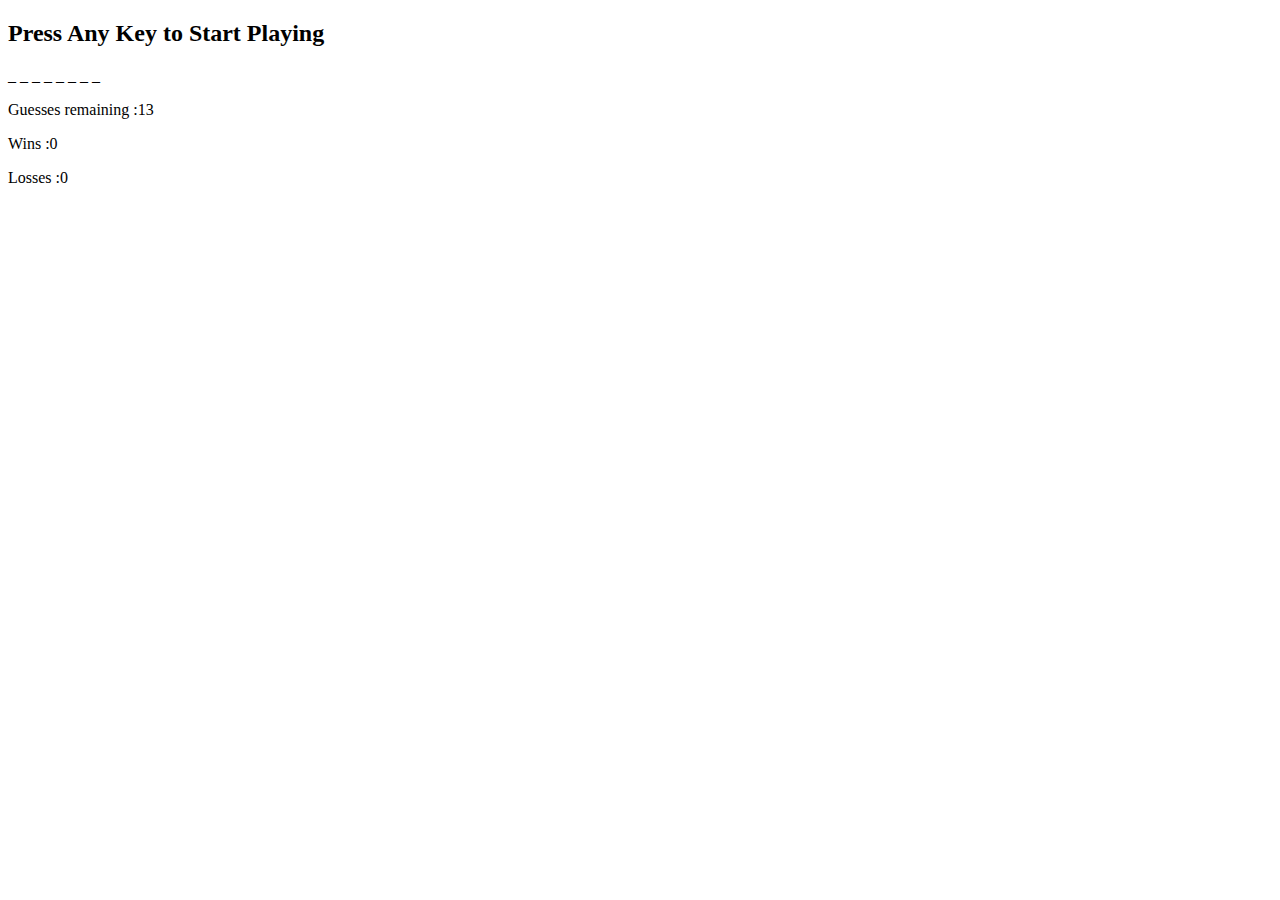
==== index.html @ ebd309bf "blank array with _ completed" ====
<!DOCTYPE html>
<html>

<head>
  <title>Word Guess Game</title>
</head>

<body>
  <h2>Press Any Key to Start Playing</h2>
  <p id="HiddenWord"></p>
  <p id="Guesses-Remaining"></p>
  <p id="wins-text"></p>
  <p id="losses-text"></p>
  <script type="text/javascript">
    //initializing variables
    var wins = 0;
    var losses = 0;


    // var winsText = document.getElementById("wins-text");
    //var lossesText = document.getElementById("losses-text");
    var Guesses = document.getElementById("Guesses-Remaining");
    var lossestxt = document.getElementById("losses-text");
    var winstxt = document.getElementById("wins-text");
    // Create variables that hold references to the places in the HTML where we want to display things.
    var word = document.getElementById("HiddenWord");

    //creating list of words for the puzzle
    var Wordoptions = ["elephant", "monkey", "zebra", "pig"];

    // Randomly chooses an option from the Wordoptions array.
    var Selectedword = Wordoptions[Math.floor(Math.random() * Wordoptions.length)];
    console.log(Selectedword); //logs the options so I can see (get rid of this)

    var answerarr = [];
    for (var i = 0; i < Selectedword.length; i++) {
      answerarr[i] = "_ ";
    }

    word.innerHTML = answerarr.join("");
    var Guessesleft = Selectedword.length + 5;
    Guesses.textContent = "Guesses remaining :" + Guessesleft;

    lossestxt.textContent = "Losses :" + losses;
    winstxt.textContent = "Wins :" + wins;
    // This function is run whenever the user presses a key.
    document.onkeyup = function (event) {

      // Determines which key was pressed.
      var userGuess = event.key.toLowerCase();

      if (Guessesleft > 0) {
      


        for (i = 0; i < Selectedword.length; i++) {
          if (userGuess === Selectedword[i]) {
            answerarr[i] = userGuess;
            word.textContent = answerarr.join(" ");
          }

          else{
            Guessesleft--;
              Guesses.textContent = "Guesses remaining :" + Guessesleft;
              console.log(Guessesleft); 
              }
            

            /*if (answerarr === Selectedword.split(" ")) {
            wins++;
            winstxt.textContent = "Wins :" + wins;
          }*/
          
          }
          /*if (Guessesleft === 0) {
        losses++;
        lossestxt.textContent = "Losses :" + losses;
        //alert("Game OVER")
      }*/
        }
        
              
          

      }

      
    


    
  



        //winsText.textContent = "Wins: " + wins;*/


  </script>
</body>

</html>
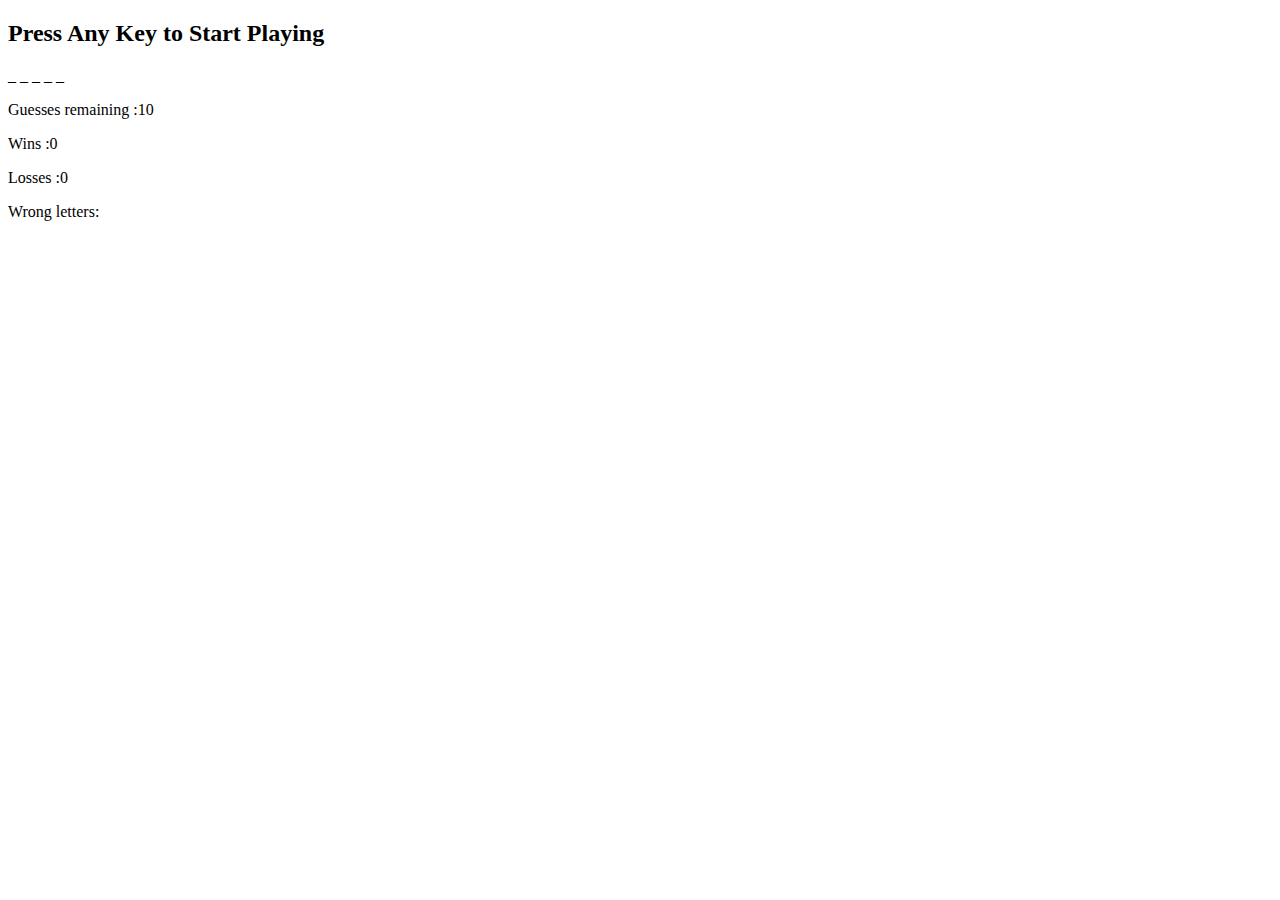
==== commit cd3f714c: "General game complete, need wrong letters to work, and a way to reset the game but keep the wins and" ====
--- a/index.html
+++ b/index.html
@@ -11,10 +11,21 @@
   <p id="Guesses-Remaining"></p>
   <p id="wins-text"></p>
   <p id="losses-text"></p>
+  <p id="Wrong-letters"></p>
   <script type="text/javascript">
     //initializing variables
     var wins = 0;
     var losses = 0;
+    var wrong = "";
+
+   /* if (typeof(Storage) !== "undefined") {
+  // Store
+  localStorage.setItem("lastname", "joe");
+  // Retrieve
+  document.getElementById("result").innerHTML = localStorage.getItem("lastname");
+} else {
+  document.getElementById("result").innerHTML = "Sorry, your browser does not support Web Storage...";
+}*/
 
 
     // var winsText = document.getElementById("wins-text");
@@ -24,13 +35,14 @@
     var winstxt = document.getElementById("wins-text");
     // Create variables that hold references to the places in the HTML where we want to display things.
     var word = document.getElementById("HiddenWord");
+    var wronglet = document.getElementById("Wrong-letters")
 
     //creating list of words for the puzzle
     var Wordoptions = ["elephant", "monkey", "zebra", "pig"];
 
     // Randomly chooses an option from the Wordoptions array.
     var Selectedword = Wordoptions[Math.floor(Math.random() * Wordoptions.length)];
-    console.log(Selectedword); //logs the options so I can see (get rid of this)
+    console.log(Selectedword);
 
     var answerarr = [];
     for (var i = 0; i < Selectedword.length; i++) {
@@ -38,11 +50,13 @@
     }
 
     word.innerHTML = answerarr.join("");
-    var Guessesleft = Selectedword.length + 5;
+    var Guessesleft = 10;
     Guesses.textContent = "Guesses remaining :" + Guessesleft;
 
+    wronglet.textContent = "Wrong letters: " + wrong;
     lossestxt.textContent = "Losses :" + losses;
     winstxt.textContent = "Wins :" + wins;
+    
     // This function is run whenever the user presses a key.
     document.onkeyup = function (event) {
 
@@ -50,51 +64,39 @@
       var userGuess = event.key.toLowerCase();
 
       if (Guessesleft > 0) {
-      
-
 
         for (i = 0; i < Selectedword.length; i++) {
           if (userGuess === Selectedword[i]) {
             answerarr[i] = userGuess;
-            word.textContent = answerarr.join(" ");
+            word.textContent = answerarr.join(" ");  
           }
+          }
+          if (userGuess != Selectedword[i]){
+            wrong = wrong + userGuess
+            wronglet.textContent = "Wrong letters: " + wrong;
+            console.log(wrong)
+          }
+        
+        Guessesleft--;
+        Guesses.textContent = "Guesses remaining :" + Guessesleft;
 
-          else{
-            Guessesleft--;
-              Guesses.textContent = "Guesses remaining :" + Guessesleft;
-              console.log(Guessesleft); 
-              }
-            
+        if (Guessesleft === 0) {
+          losses++;
+          lossestxt.textContent = "Losses :" + losses;
+          alert("Game OVER")
 
-            /*if (answerarr === Selectedword.split(" ")) {
-            wins++;
-            winstxt.textContent = "Wins :" + wins;
-          }*/
+        }
+      }
+      if (answerarr.join("") === Selectedword) {
+          wins++;
+          winstxt.textContent = "Wins :" + wins;
+          //alert("You Win!")
+          //location.reload();
+          //document.getElementById("Guesses-Remaining").reset(Guessesleft);
           
-          }
-          /*if (Guessesleft === 0) {
-        losses++;
-        lossestxt.textContent = "Losses :" + losses;
-        //alert("Game OVER")
-      }*/
         }
-        
-              
-          
 
-      }
-
-      
-    
-
-
-    
-  
-
-
-
-        //winsText.textContent = "Wins: " + wins;*/
-
+    }
 
   </script>
 </body>
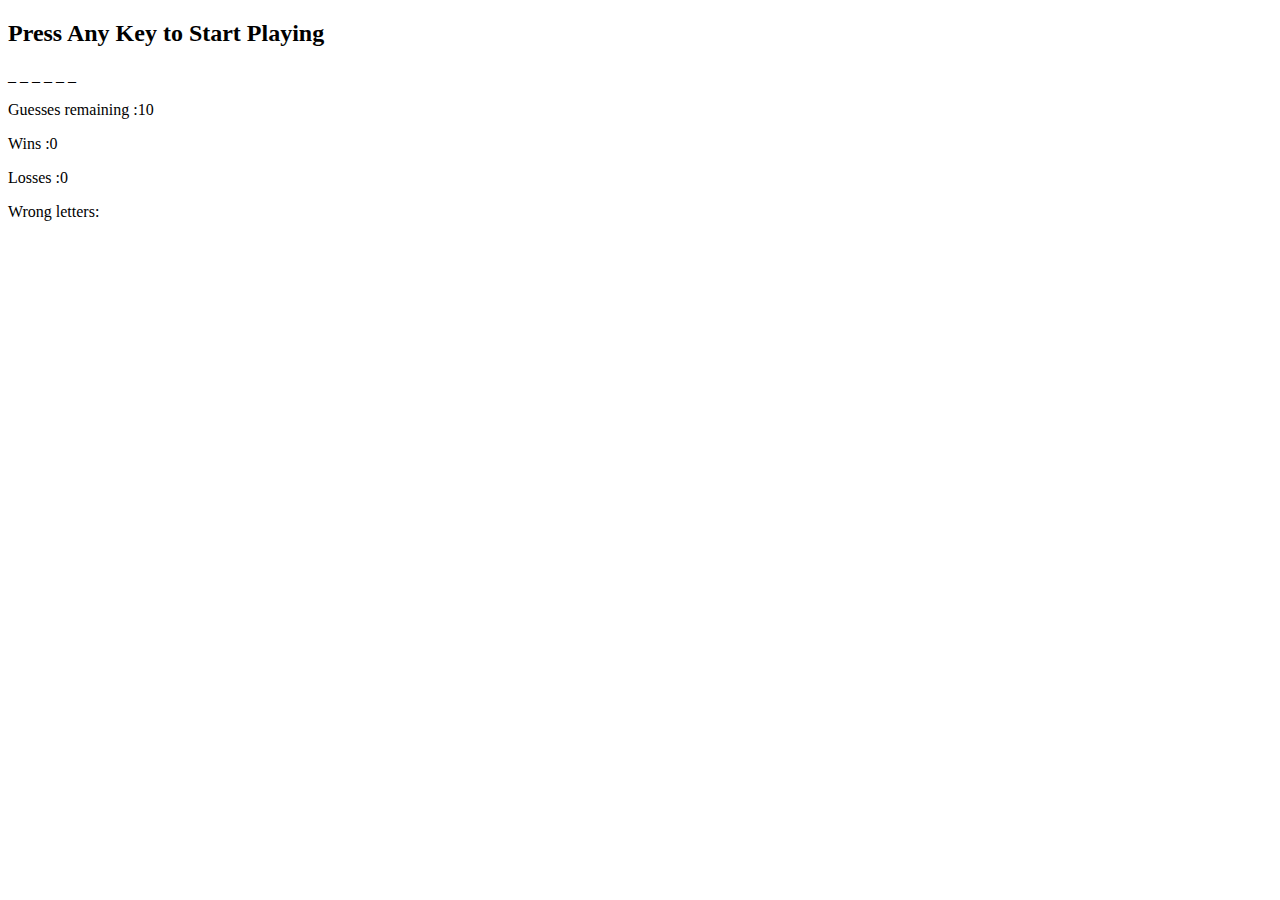
==== commit 06cdb61f: "game resets everything except wins and loses after a win or loss" ====
--- a/index.html
+++ b/index.html
@@ -13,36 +13,22 @@
   <p id="losses-text"></p>
   <p id="Wrong-letters"></p>
   <script type="text/javascript">
-    //initializing variables
+  
     var wins = 0;
     var losses = 0;
     var wrong = "";
 
-   /* if (typeof(Storage) !== "undefined") {
-  // Store
-  localStorage.setItem("lastname", "joe");
-  // Retrieve
-  document.getElementById("result").innerHTML = localStorage.getItem("lastname");
-} else {
-  document.getElementById("result").innerHTML = "Sorry, your browser does not support Web Storage...";
-}*/
-
-
-    // var winsText = document.getElementById("wins-text");
-    //var lossesText = document.getElementById("losses-text");
     var Guesses = document.getElementById("Guesses-Remaining");
     var lossestxt = document.getElementById("losses-text");
     var winstxt = document.getElementById("wins-text");
-    // Create variables that hold references to the places in the HTML where we want to display things.
     var word = document.getElementById("HiddenWord");
     var wronglet = document.getElementById("Wrong-letters")
 
-    //creating list of words for the puzzle
+    
     var Wordoptions = ["elephant", "monkey", "zebra", "pig"];
 
-    // Randomly chooses an option from the Wordoptions array.
+   
     var Selectedword = Wordoptions[Math.floor(Math.random() * Wordoptions.length)];
-    console.log(Selectedword);
 
     var answerarr = [];
     for (var i = 0; i < Selectedword.length; i++) {
@@ -50,17 +36,35 @@
     }
 
     word.innerHTML = answerarr.join("");
-    var Guessesleft = 10;
+    var Guessesleft =  10;
     Guesses.textContent = "Guesses remaining :" + Guessesleft;
 
     wronglet.textContent = "Wrong letters: " + wrong;
     lossestxt.textContent = "Losses :" + losses;
     winstxt.textContent = "Wins :" + wins;
     
-    // This function is run whenever the user presses a key.
+   function Clearit(){
+     Guessesleft = 10;
+     Selectedword = Wordoptions[Math.floor(Math.random() * Wordoptions.length)];
+     answerarr = [];
+     for (var i = 0; i < Selectedword.length; i++) {
+      answerarr[i] = "_ ";
+    }
+     wrong = "";
+     word.innerHTML = answerarr.join("");
+     wronglet.textContent = "Wrong letters: " + wrong;
+     Guesses.textContent = "Guesses remaining :" + Guessesleft;
+
+   }
+
+  
+
+
+
+
     document.onkeyup = function (event) {
 
-      // Determines which key was pressed.
+      
       var userGuess = event.key.toLowerCase();
 
       if (Guessesleft > 0) {
@@ -71,10 +75,10 @@
             word.textContent = answerarr.join(" ");  
           }
           }
-          if (userGuess != Selectedword[i]){
+          if (userGuess !== Selectedword[i]){
             wrong = wrong + userGuess
             wronglet.textContent = "Wrong letters: " + wrong;
-            console.log(wrong)
+            
           }
         
         Guessesleft--;
@@ -83,20 +87,32 @@
         if (Guessesleft === 0) {
           losses++;
           lossestxt.textContent = "Losses :" + losses;
-          alert("Game OVER")
+          Clearit()
+          console.log(Guessesleft)
+          console.log(wrong)
+          console.log(answerarr)
+          console.log(Selectedword)
+        
+         
 
         }
-      }
-      if (answerarr.join("") === Selectedword) {
+        if (answerarr.join("") === Selectedword) {
           wins++;
           winstxt.textContent = "Wins :" + wins;
-          //alert("You Win!")
-          //location.reload();
-          //document.getElementById("Guesses-Remaining").reset(Guessesleft);
+          Clearit()
+          console.log(Guessesleft)
+          console.log(wrong)
+          console.log(answerarr)
+          console.log(Selectedword)
+          
+        
           
         }
+        
+      }
 
     }
+    
 
   </script>
 </body>
